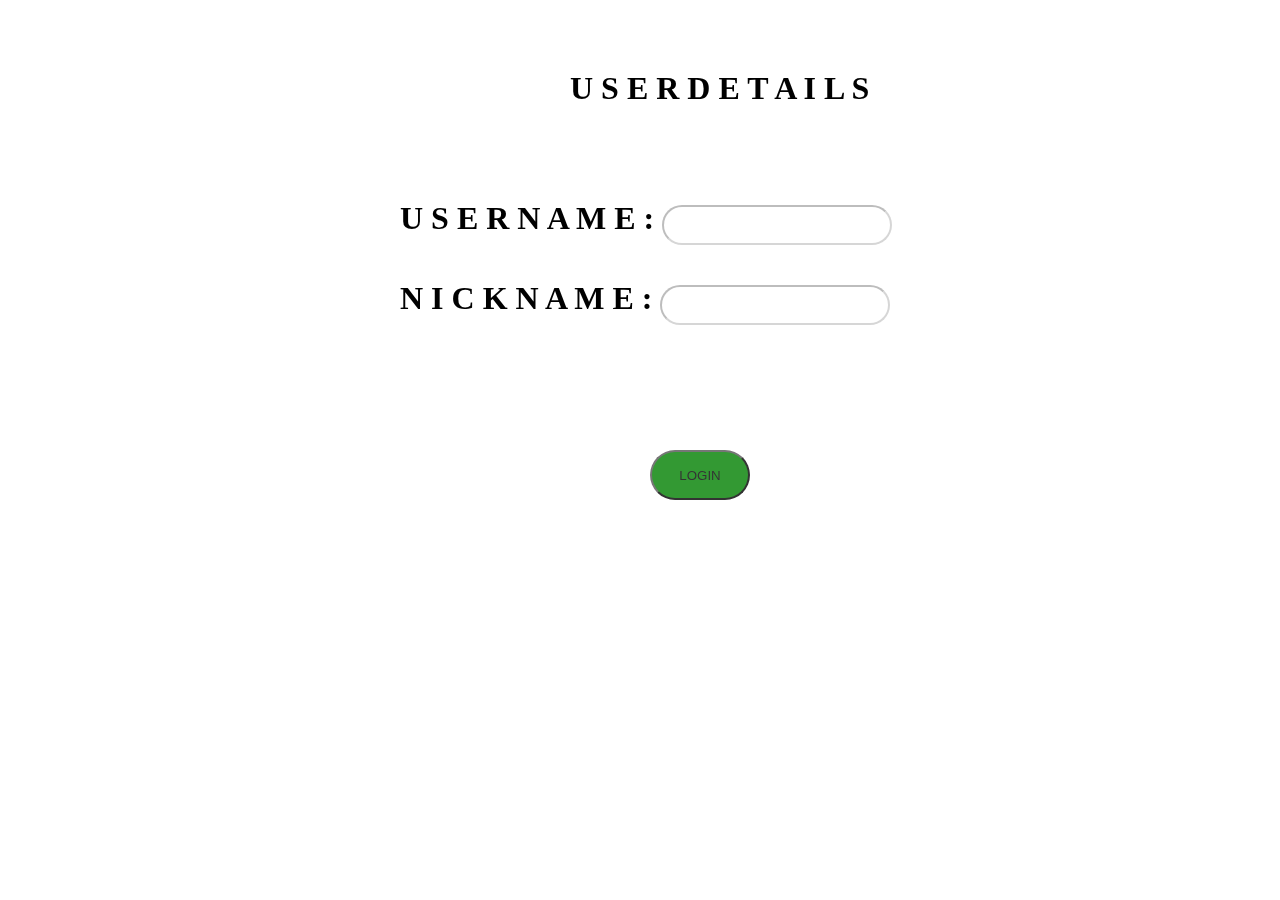
==== index.html @ 16dae076 "firstgame" ====
<!DOCTYPE html>
<html lang="en">
<head>
    <meta charset="UTF-8">
    <meta name="viewport" content="width=device-width, initial-scale=1.0">
    <link rel="stylesheet" href="style.css">
    <title>SnakeWaterGun</title>
</head>
<body>
    <h1 id="details">U S E R D E T A I L S </h1>
    <div id="name1">
        <h1>U S E R N A M E : <input class=input type="text"></h1>
    </div>
    <div id="name2">
        <h1>N I C K N A M E : <input class=input type="text"></h1>
    </div>
    

    <button id="button">LOGIN</button>
    
</body>
</html>
---- style.css ----
*{
    padding: 0%;
    margin: 0%;
    box-sizing: border-box;
}

body{
    background-image: url("https://i.pinimg.com/originals/d8/90/9c/d8909c52f56c92886247e02bd75d45c1.jpg");
    height: 600px;
    width: 900px;
    background-size: cover;
    background-repeat: no-repeat;
    filter: brightness(100%);
}

#details{
    text-align: center;
    position:absolute;
    left: 570px;
    top: 70px;
}
#name1{
    text-align: center;
    position:absolute;
    top: 200px; 
    left:400px ;
}
#name2{
    text-align: center;
    position:absolute;
    top: 280px; 
    left:400px ;
}
#button{
    text-align: center;
    position:absolute;
    top: 450px; 
    left:650px ;
    height: 50px;
    width: 100px;
    background-color: green;
    border-radius: 40px;
    filter:opacity(80%);
}
input{
    height: 40px;
    width: 230px;
    filter:opacity(30%);
    border-radius: 30px;
}

@media  screen and (max-width:600px) {
    body{
        height: 100vh;
        width: 100vw;
    }
    #details{
        top:5%;
    }
    #name1,#name2{
        top:20%
    }
    #button{
        top:40%
    }
    
}
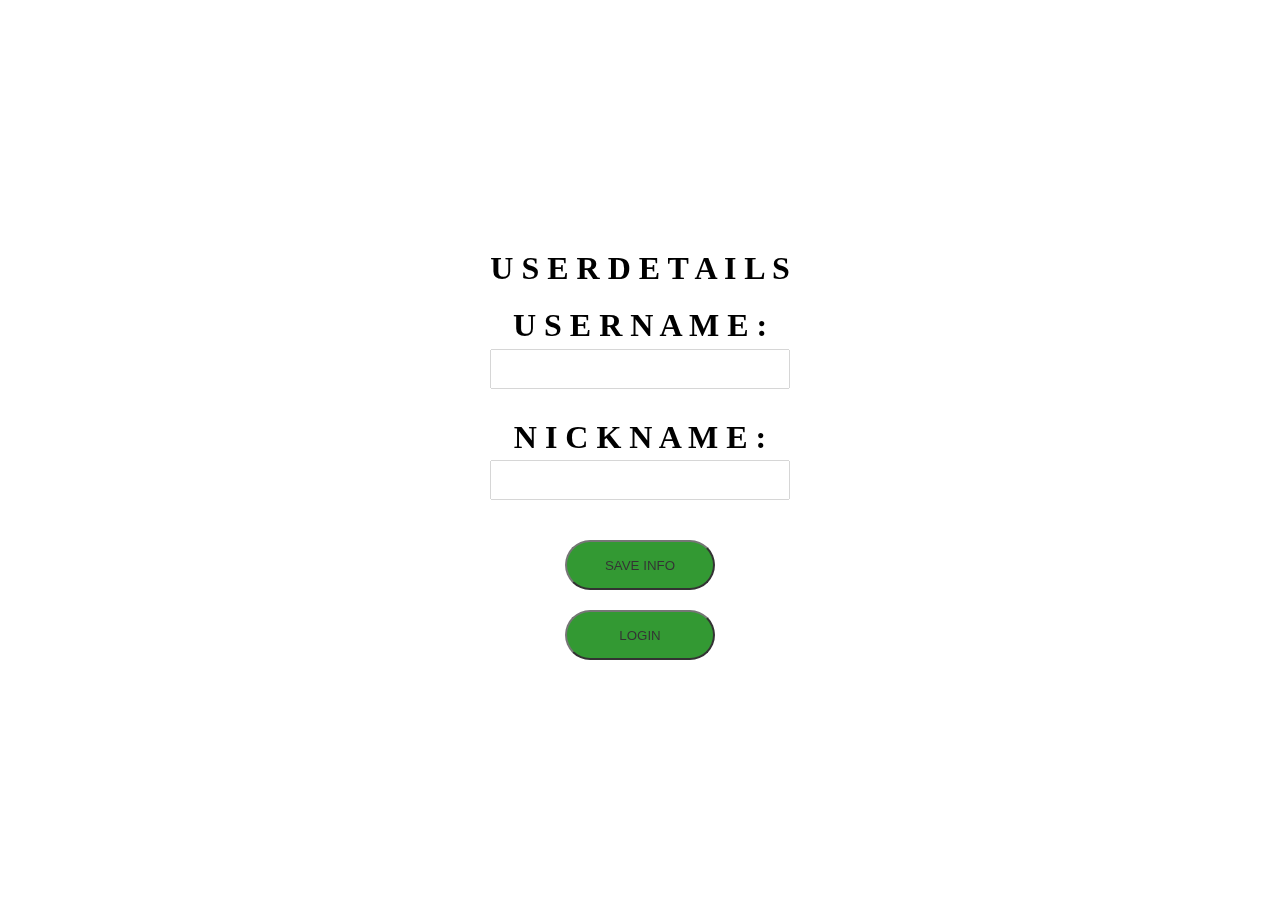
==== commit a921f78f: "okkkkkk" ====
--- a/index.html
+++ b/index.html
@@ -9,14 +9,41 @@
 <body>
     <h1 id="details">U S E R D E T A I L S </h1>
     <div id="name1">
-        <h1>U S E R N A M E : <input class=input type="text"></h1>
+        <h1>U S E R N A M E : <input id="username" type="text"></h1>
     </div>
     <div id="name2">
-        <h1>N I C K N A M E : <input class=input type="text"></h1>
+        <h1>N I C K N A M E : <input id="nickname" type="text"></h1>
     </div>
     
+    <button id="saveinfo" onclick="saveInfo()">SAVE INFO</button>
+    <button id="button" onclick="login()">LOGIN</button>
+  
 
-    <button id="button">LOGIN</button>
+    <script>
+    function saveInfo() {
+    var username = document.getElementById("username").value;
+    var nickname = document.getElementById("nickname").value;
+
+    if (username && nickname) {
+        var userInfo = {
+            username: username,
+            nickname: nickname,
+        };
+
+        localStorage.setItem("userInfo", userInfo);
+        console.log(userInfo)
+        alert("Welcome, " + username + "! Your info has been saved successfully!");
+    } else {
+        alert("Please fill in both name and nickname fields.");
+    }
+}
     
+        const login = document.getElementById("button")
+        login.onclick = () => {
+        window.location.href="./start.html"
+        }
+
+        console.log(userInfo)
+    </script>
 </body>
 </html>--- a/style.css
+++ b/style.css
@@ -1,75 +1,60 @@
-*{
-    padding: 0%;
-    margin: 0%;
+* {
+    padding: 0;
+    margin: 0;
     box-sizing: border-box;
 }
 
-body{
+body {
     background-image: url("https://i.pinimg.com/originals/d8/90/9c/d8909c52f56c92886247e02bd75d45c1.jpg");
-    height: 600px;
-    width: 900px;
-    background-size: cover;
+    background-size: 100vw 100vh;
     background-repeat: no-repeat;
     filter: brightness(100%);
+    display: flex;
+    flex-direction: column;
+    align-items: center;
+    justify-content: center;
+    min-height: 100vh;
 }
 
 #details{
     text-align: center;
-    position:absolute;
-    left: 570px;
-    top: 70px;
+    margin: 10px;
 }
 #name1{
     text-align: center;
-    position:absolute;
-    top: 200px; 
-    left:400px ;
+    margin: 10px;
 }
 #name2{
     text-align: center;
-    position:absolute;
-    top: 280px; 
-    left:400px ;
+    margin: 10px;   
 }
-#button{
-    text-align: center;
-    position:absolute;
-    top: 450px; 
-    left:650px ;
+
+#saveinfo, #button {
+    margin-top: 20px;
     height: 50px;
-    width: 100px;
+    width: 150px;
     background-color: green;
     border-radius: 40px;
-    filter:opacity(80%);
-}
-input{
-    height: 40px;
-    width: 230px;
-    filter:opacity(30%);
-    border-radius: 30px;
+    filter: opacity(80%);
 }
 
-@media  screen and (max-width:600px) {
-    body{
-        height: 100vh;
-        width: 100vw;
+input {
+    height: 40px;
+    width: 80%;
+    max-width: 300px;
+    margin-bottom: 10px;
+    filter: opacity(30%);
+}
+
+@media only screen and (max-width: 600px) {
+    #details, #name1, #name2 {
+        margin: 5px;
     }
-    #details{
-        top:5%;
+
+    #saveinfo, #button {
+        margin-top: 10px;
+        width: 120px;
     }
-    #name1,#name2{
-        top:20%
-    }
-    #button{
-        top:40%
-    }
-    
 }
 
 
-
-
-
-
-
-
